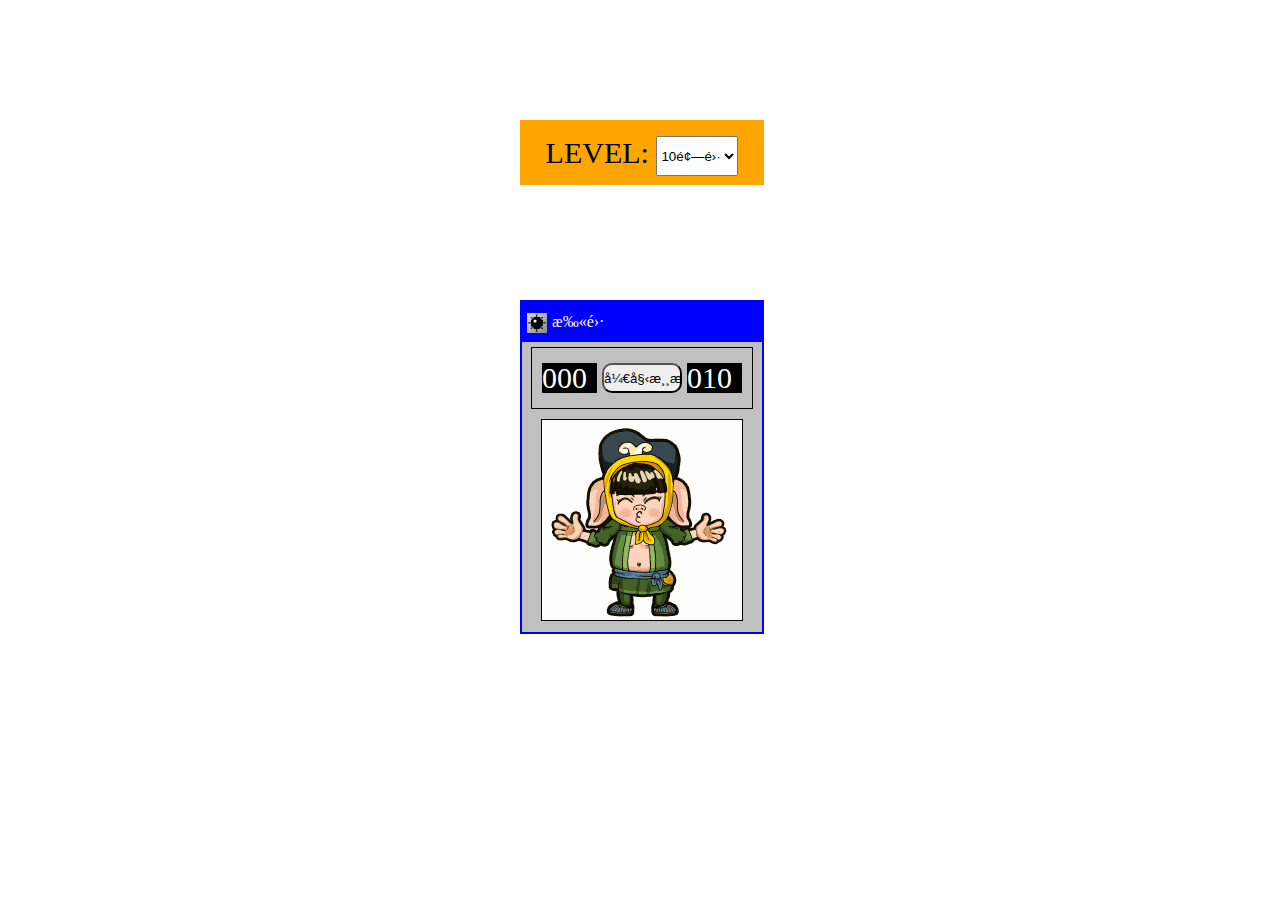
==== saolei/saolei.html @ b040c20d "saolei" ====
<!doctype html>
<html>
	<head>
		<title>二师兄扫雷</title>
		<meta charset"utf-8">
		<link rel="stylesheet" href="saolei/style.css">
	</head>
	<body>
		<div id="box">
			<div id="title">
				<span class="img"></span><span class="title">扫雷</span>
			</div>
			<div id="mark">
				<span id="time">000</span>
				<input id="startGame" type="button" value="开始游戏"/>
				<span id="number"></span>
			</div>
			<div id="game">
				<canvas height="200" width="200">
				</canvas>
			</div>
		</div>
		<div id="level">
			<label>LEVEL:</label>
			<select id="gameLevel">
				<option value=10>10颗雷</option>
				<option value=20>20颗雷</option>
				<option value=30>30颗雷</option>
			</select>
		</div>
		<script>
			//定义画布
			var oCanvas=document.querySelectorAll("canvas")[0];
			if(oCanvas.getContext){
				var context=oCanvas.getContext('2d');
			}
			//定义变量
			var oGame=document.querySelector("#game");
			var oBox=document.querySelector("#box");
			var oTime=document.querySelector("#time");
			var oStart=document.querySelector("#startGame");
			var oMarkNum=document.querySelector("#number");
			var oGameLevel=document.querySelector("#gameLevel");;
		</script>
		<script src="saolei/public.js"></script>
		<script src="saolei/img.js"></script>
		<script src="saolei/map.js"></script>
		<script src="saolei/canvas.js"></script>
		<script src="saolei/app.js"></script>
	</body>
</html>
---- saolei/saolei/style.css ----
*{
	padding:0px;
	margin:0px;
}
#box{
	height:330px;
	width:240px;
	border:2px solid blue;
	position:absolute;
	top:50%;
	left:50%;
	margin-left:-120px;
	margin-top:-150px;
	background:silver
}
#title{
	height:40px;
	width:100%;
	background:blue;
}
span.title{
	height:20px;
	width:40px;
	line-height:40px;
	color:#fff;
	display:inline-block;
	margin-left:5px;
}
 span.img{
	width:20px;
	height:20px;
	background:url(Image/bomb.jpg);
	vertical-align:middle;
	display:inline-block;
	margin-left:5px;
}
#mark{
	height:60px;
	width:220px;
	margin:5px auto;
	background:silver;
	border:1px solid #000;
	position:relative;
}
#mark span{
	display:inline-block;
	position:absolute;
	top:50%;
	height:30px;
	width:55px;
	background:#000;
	margin-top:-15px;
	color:#fff;
	font-size:30px;
	line-height:30px;
}
#mark input{
	width:80px;
	height:30px;
	display:block;
	margin:15px auto;
	border-radius:10px;
}
#time{
	left:10px;
}
#number{
	right:10px;
}
#result{
	left:50%;
	margin-left:-23px;
}
#game{
	height:200px;
	width:200px;
	background:red;
	margin:10px auto;
	border:1px solid #000;
	position:relative;
}
#game canvas{
	position:absolute;
	left:0;
	top:0;
}
#level{
	position:absolute;
	height:65px;
	width:244px;
	left:50%;
	margin-left:-120px;
	margin-top:120px;
	background:orange;
	text-align:center;
	line-height:65px;
	font-size:30px;
}
#level select{
	height:40px;
	vertical-align:middle;
}
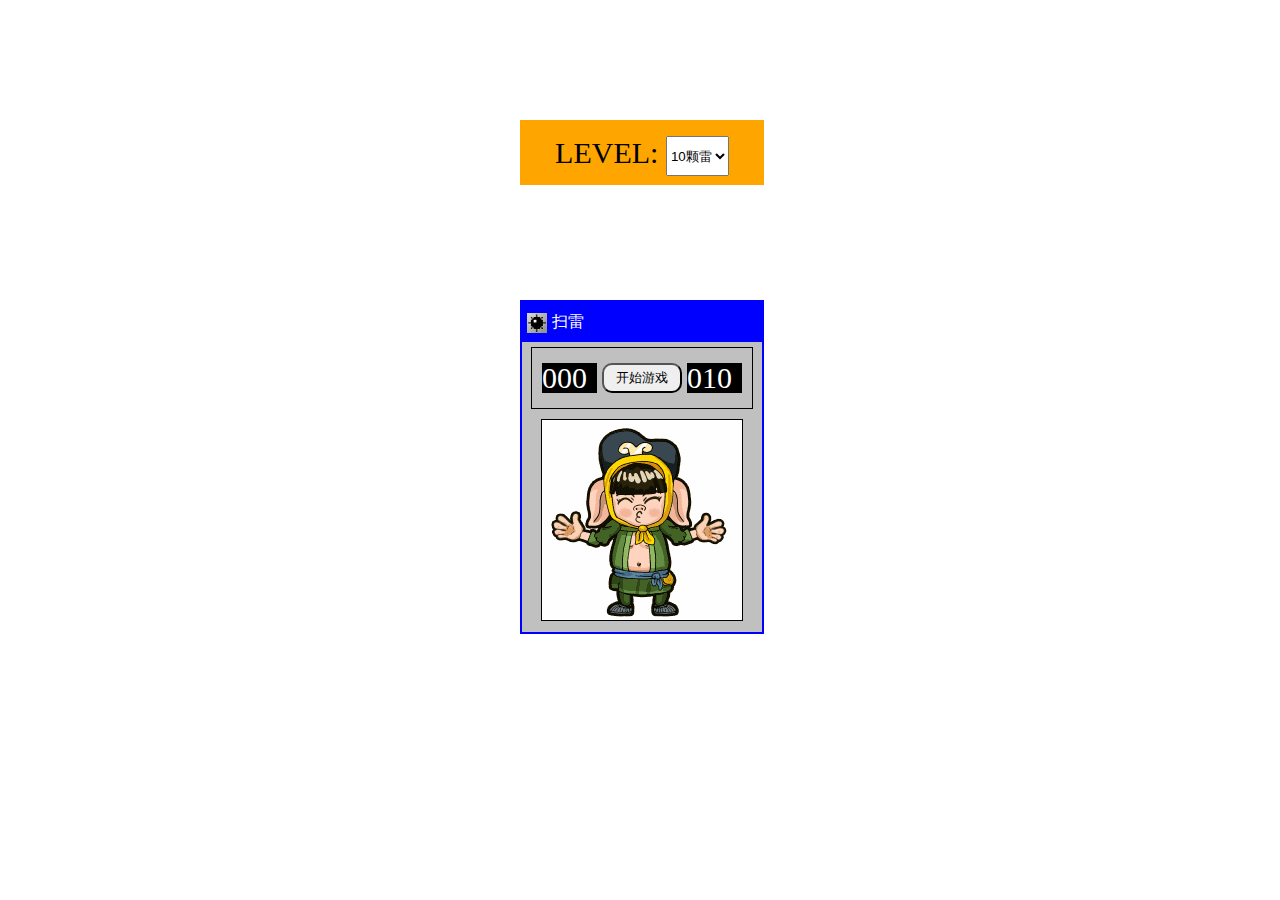
==== commit df985449: "saolei" ====
--- a/saolei/saolei.html
+++ b/saolei/saolei.html
@@ -2,32 +2,34 @@
 <html>
 	<head>
 		<title>二师兄扫雷</title>
-		<meta charset"utf-8">
+		<meta charset="utf-8">
 		<link rel="stylesheet" href="saolei/style.css">
 	</head>
 	<body>
-		<div id="box">
-			<div id="title">
-				<span class="img"></span><span class="title">扫雷</span>
+		<div id="outer">
+			<div id="level">
+				<label>LEVEL:</label>
+				<select id="gameLevel">
+					<option value=10>10颗雷</option>
+					<option value=20>20颗雷</option>
+					<option value=30>30颗雷</option>
+				</select>
 			</div>
-			<div id="mark">
-				<span id="time">000</span>
-				<input id="startGame" type="button" value="开始游戏"/>
-				<span id="number"></span>
+			<div id="box">
+				<div id="title">
+					<span class="img"></span><span class="title">扫雷</span>
+				</div>
+				<div id="mark">
+					<span id="time">000</span>
+					<input id="startGame" type="button" value="开始游戏"/>
+					<span id="number"></span>
+				</div>
+				<div id="game">
+					<canvas height="200" width="200">
+					</canvas>
+				</div>
 			</div>
-			<div id="game">
-				<canvas height="200" width="200">
-				</canvas>
-			</div>
-		</div>
-		<div id="level">
-			<label>LEVEL:</label>
-			<select id="gameLevel">
-				<option value=10>10颗雷</option>
-				<option value=20>20颗雷</option>
-				<option value=30>30颗雷</option>
-			</select>
-		</div>
+		<div>
 		<script>
 			//定义画布
 			var oCanvas=document.querySelectorAll("canvas")[0];
@@ -46,6 +48,6 @@
 		<script src="saolei/img.js"></script>
 		<script src="saolei/map.js"></script>
 		<script src="saolei/canvas.js"></script>
-		<script src="saolei/app.js"></script>
+		<script src="saolei/app.js" ></script>
 	</body>
 </html>--- a/saolei/saolei/style.css
+++ b/saolei/saolei/style.css
@@ -59,6 +59,10 @@
 	height:30px;
 	display:block;
 	margin:15px auto;
+	-moz-border-radius:10px;
+	-webkit-border-radius:10px;
+	-o-border-radius:10px;
+	-ms-border-radius:10px;
 	border-radius:10px;
 }
 #time{
@@ -95,6 +99,7 @@
 	text-align:center;
 	line-height:65px;
 	font-size:30px;
+	vertical-align:middle;
 }
 #level select{
 	height:40px;
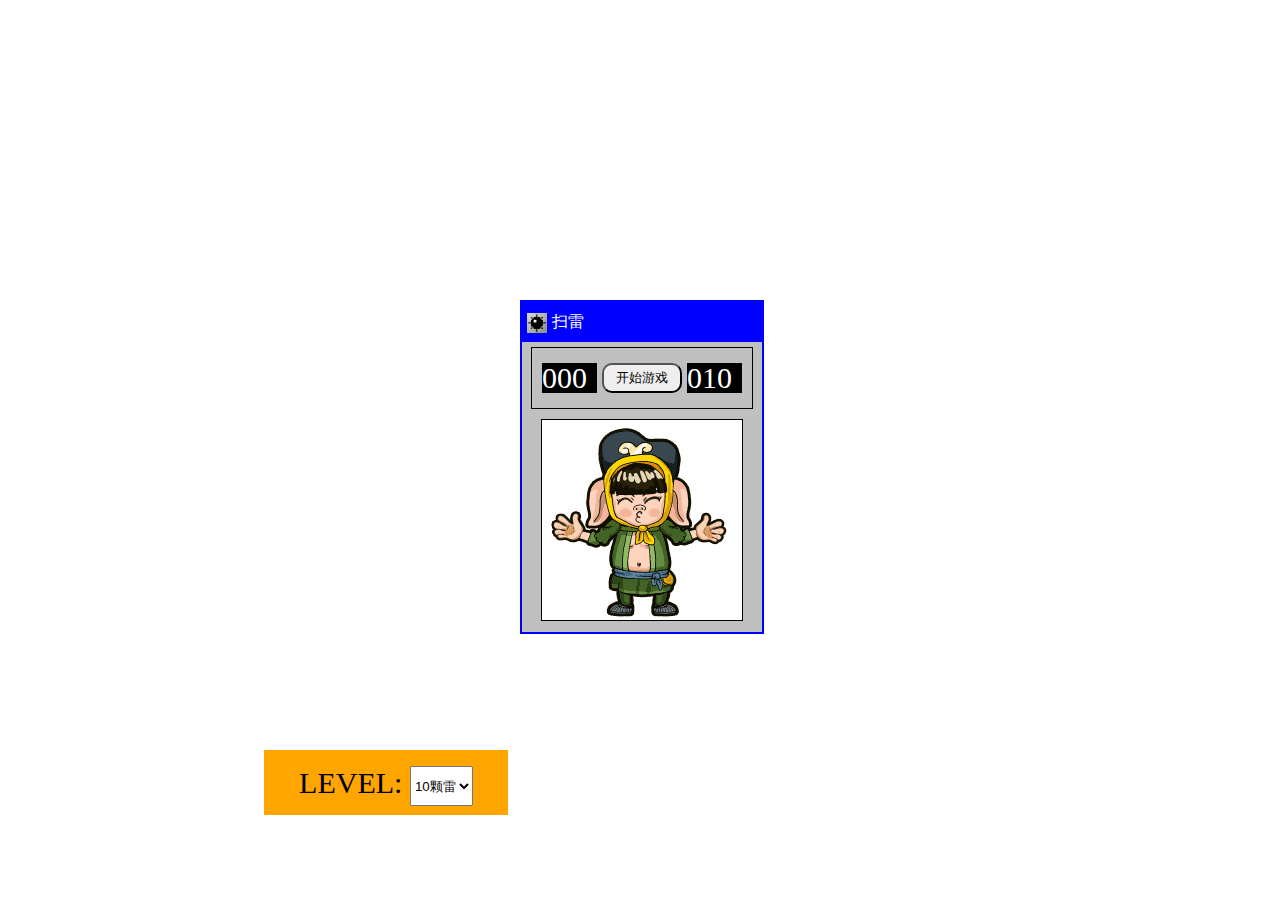
==== commit a42a42e9: "Update saolei.html" ====
--- a/saolei/saolei.html
+++ b/saolei/saolei.html
@@ -50,4 +50,4 @@
 		<script src="saolei/canvas.js"></script>
 		<script src="saolei/app.js" ></script>
 	</body>
-</html>+</html>
--- a/saolei/saolei/style.css
+++ b/saolei/saolei/style.css
@@ -92,7 +92,8 @@
 	position:absolute;
 	height:65px;
 	width:244px;
-	left:50%;
+	left:30%;
+	top:70%;
 	margin-left:-120px;
 	margin-top:120px;
 	background:orange;
@@ -104,4 +105,4 @@
 #level select{
 	height:40px;
 	vertical-align:middle;
-}+}
